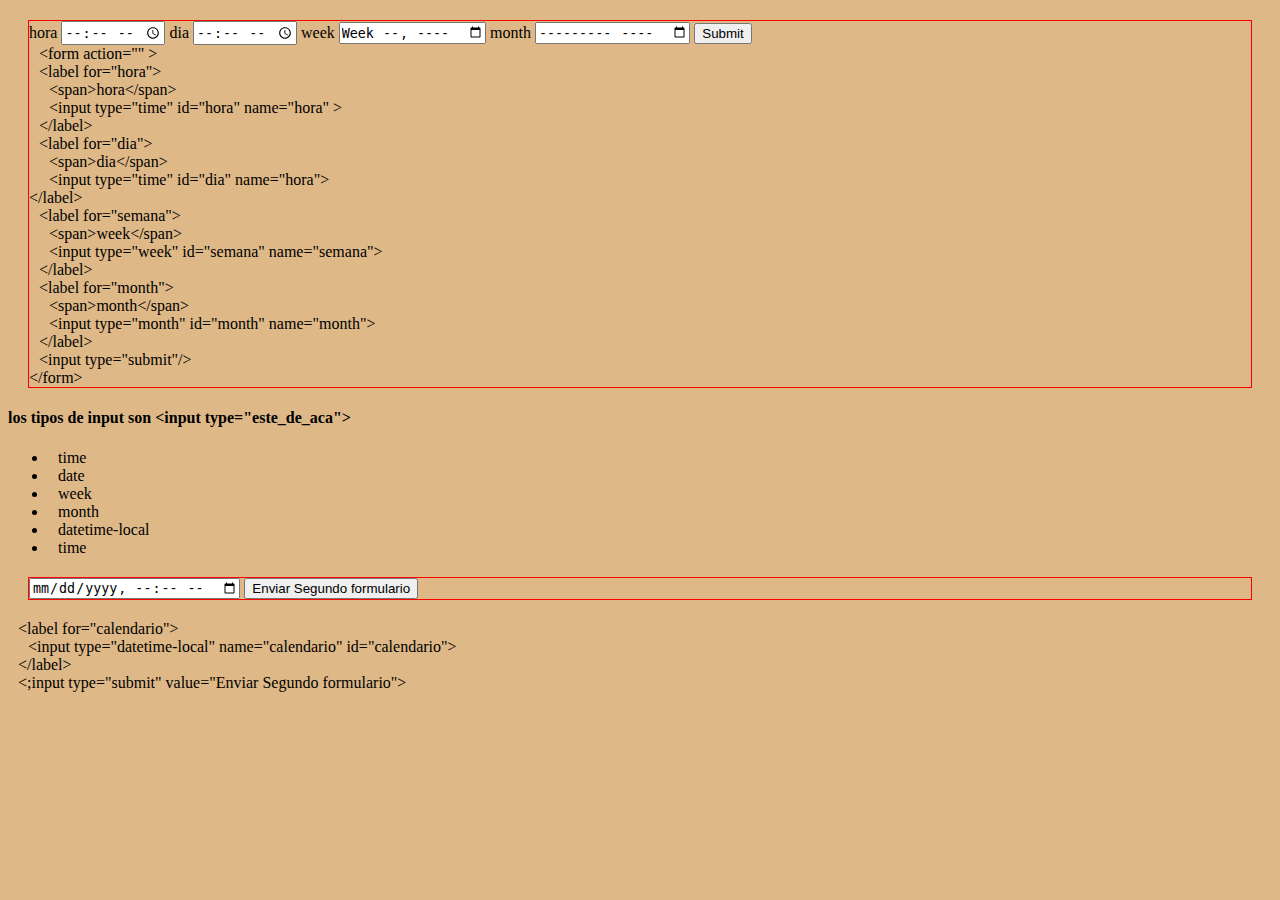
==== Calendario/index.html @ bf7db6b4 "ya agregue calendario a mi git" ====
<!DOCTYPE html>
<html lang="en">
<head>
    <meta charset="UTF-8">
    <meta http-equiv="X-UA-Compatible" content="IE=edge">
    <meta name="viewport" content="width=device-width, initial-scale=1.0">
    <meta name="robot" content="index/follow"/>
    <link rel="stylesheet" href="../css.css">
    <style>body{
        background-color: burlywood;
    }</style>
    <title>Document</title>
</head>
<body>
    <div class="cuadro">

        <form action="" >
            <label for="hora">
                <span>hora</span>
                <input type="time" id="hora" name="hora" >
            </label>
            <label for="dia">
                <span>dia</span>
                <input type="time" id="dia" name="hora">
            </label>
            <label for="semana">
                <span>week</span>
                <input type="week" id="semana" name="semana">
            </label>
            <label for="month">
                <span>month</span>
                <input type="month" id="month" name="month">
            </label>
            <input type="submit"/>
        </form>
        
        <div class="nivel1">&lt;form action="" &gt;</div> 
            <div class="nivel1">&lt;label for="hora"&gt;</div>
                <div class="nivel2">&lt;span&gt;hora&lt;/span&gt;</div>
                <div class="nivel2">&lt;input type="time" id="hora" name="hora" &gt;</div>
            <div class="nivel1">&lt;/label&gt;</div>
        <div class="nivel1">&lt;label for="dia"&gt;</div>
                <div class="nivel2">&lt;span&gt;dia&lt;/span&gt;</div> 
                <div class="nivel2">&lt;input type="time" id="dia" name="hora"&gt;</div>  
            <div>&lt;/label&gt;</div>    
            <div class="nivel1">&lt;label for="semana"&gt;</div>   
                <div class="nivel2">&lt;span&gt;week&lt;/span&gt;</div>   
                <div class="nivel2">&lt;input type="week" id="semana" name="semana"&gt;</div>   
            <div class="nivel1">&lt;/label&gt;</div>   
            <div class="nivel1">&lt;label for="month"&gt;</div>   
                <div class="nivel2">&lt;span&gt;month&lt;/span&gt;</div>   
                <div class="nivel2">&lt;input type="month" id="month" name="month"&gt;</div>   
            <div class="nivel1">&lt;/label&gt;</div>   
            <div class="nivel1">&lt;input type="submit"/&gt;</div>   
        &lt;/form&gt;  
    </div>


    <p><h4>los tipos de input son  &lt;input type="este_de_aca"&gt;</h4>
        <ul>
            <li class="nivel1">time</li>
            <li class="nivel1">date</li>
            <li class="nivel1">week</li>
            <li class="nivel1">month</li>
            <li class="nivel1">datetime-local</li>
            <li class="nivel1">time</li>
        </ul>
    </p>


    <div class="cuadro">
        <form action="" >
            <label for="calendario">
                <input type="datetime-local" name="calendario" id="calendario">
            </label>
            <input type="submit" value="Enviar Segundo formulario">
        </form>
    </div>
    <p>
     <div class="nivel1">&lt;label for="calendario"&gt;</div>
        <div class="nivel2">&lt;input type="datetime-local" name="calendario" id="calendario"&gt;</div> 
    <div class="nivel1">&lt;/label&gt;</div> 
    <div class="nivel1">&lt;;input type="submit" value="Enviar Segundo formulario"&gt;</div> 
    </p>
</body>
</html>
---- css.css ----
*{
    padding:none;
    margin:none;
}
.nivel1{
    padding-left: 10px;
}
.nivel2{
    padding-left: 20px;
}
.nivel3{
    padding-left: 30px;
}

/* este separar en cuadrado */
.cuadro{
    margin:20px;
    border:1px solid red;
}
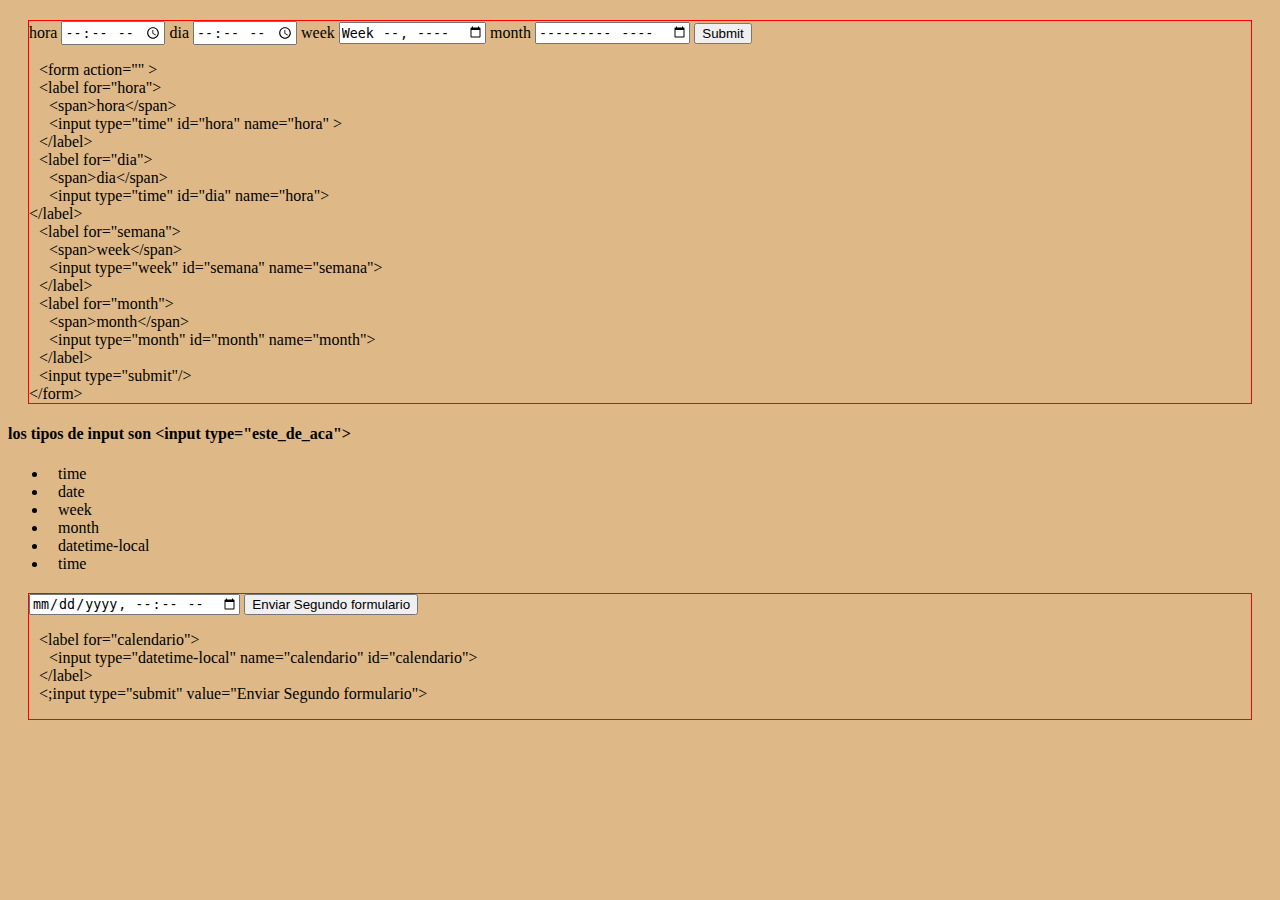
==== commit 351bed8d: "cambios visuales en Calendario/index.html" ====
--- a/Calendario/index.html
+++ b/Calendario/index.html
@@ -33,27 +33,29 @@
             </label>
             <input type="submit"/>
         </form>
-        
-        <div class="nivel1">&lt;form action="" &gt;</div> 
-            <div class="nivel1">&lt;label for="hora"&gt;</div>
-                <div class="nivel2">&lt;span&gt;hora&lt;/span&gt;</div>
-                <div class="nivel2">&lt;input type="time" id="hora" name="hora" &gt;</div>
-            <div class="nivel1">&lt;/label&gt;</div>
-        <div class="nivel1">&lt;label for="dia"&gt;</div>
-                <div class="nivel2">&lt;span&gt;dia&lt;/span&gt;</div> 
-                <div class="nivel2">&lt;input type="time" id="dia" name="hora"&gt;</div>  
-            <div>&lt;/label&gt;</div>    
-            <div class="nivel1">&lt;label for="semana"&gt;</div>   
-                <div class="nivel2">&lt;span&gt;week&lt;/span&gt;</div>   
-                <div class="nivel2">&lt;input type="week" id="semana" name="semana"&gt;</div>   
-            <div class="nivel1">&lt;/label&gt;</div>   
-            <div class="nivel1">&lt;label for="month"&gt;</div>   
-                <div class="nivel2">&lt;span&gt;month&lt;/span&gt;</div>   
-                <div class="nivel2">&lt;input type="month" id="month" name="month"&gt;</div>   
-            <div class="nivel1">&lt;/label&gt;</div>   
-            <div class="nivel1">&lt;input type="submit"/&gt;</div>   
-        &lt;/form&gt;  
-    </div>
+        <p>
+
+            <div class="nivel1">&lt;form action="" &gt;</div> 
+                <div class="nivel1">&lt;label for="hora"&gt;</div>
+                    <div class="nivel2">&lt;span&gt;hora&lt;/span&gt;</div>
+                    <div class="nivel2">&lt;input type="time" id="hora" name="hora" &gt;</div>
+                <div class="nivel1">&lt;/label&gt;</div>
+            <div class="nivel1">&lt;label for="dia"&gt;</div>
+                    <div class="nivel2">&lt;span&gt;dia&lt;/span&gt;</div> 
+                    <div class="nivel2">&lt;input type="time" id="dia" name="hora"&gt;</div>  
+                <div>&lt;/label&gt;</div>    
+                <div class="nivel1">&lt;label for="semana"&gt;</div>   
+                    <div class="nivel2">&lt;span&gt;week&lt;/span&gt;</div>   
+                    <div class="nivel2">&lt;input type="week" id="semana" name="semana"&gt;</div>   
+                <div class="nivel1">&lt;/label&gt;</div>   
+                <div class="nivel1">&lt;label for="month"&gt;</div>   
+                    <div class="nivel2">&lt;span&gt;month&lt;/span&gt;</div>   
+                    <div class="nivel2">&lt;input type="month" id="month" name="month"&gt;</div>   
+                <div class="nivel1">&lt;/label&gt;</div>   
+                <div class="nivel1">&lt;input type="submit"/&gt;</div>   
+            &lt;/form&gt;  
+        </div>
+        </p>
 
 
     <p><h4>los tipos de input son  &lt;input type="este_de_aca"&gt;</h4>
@@ -75,12 +77,12 @@
             </label>
             <input type="submit" value="Enviar Segundo formulario">
         </form>
+        <p>
+         <div class="nivel1">&lt;label for="calendario"&gt;</div>
+            <div class="nivel2">&lt;input type="datetime-local" name="calendario" id="calendario"&gt;</div> 
+        <div class="nivel1">&lt;/label&gt;</div> 
+        <div class="nivel1">&lt;;input type="submit" value="Enviar Segundo formulario"&gt;</div> 
+        </p>
     </div>
-    <p>
-     <div class="nivel1">&lt;label for="calendario"&gt;</div>
-        <div class="nivel2">&lt;input type="datetime-local" name="calendario" id="calendario"&gt;</div> 
-    <div class="nivel1">&lt;/label&gt;</div> 
-    <div class="nivel1">&lt;;input type="submit" value="Enviar Segundo formulario"&gt;</div> 
-    </p>
 </body>
 </html>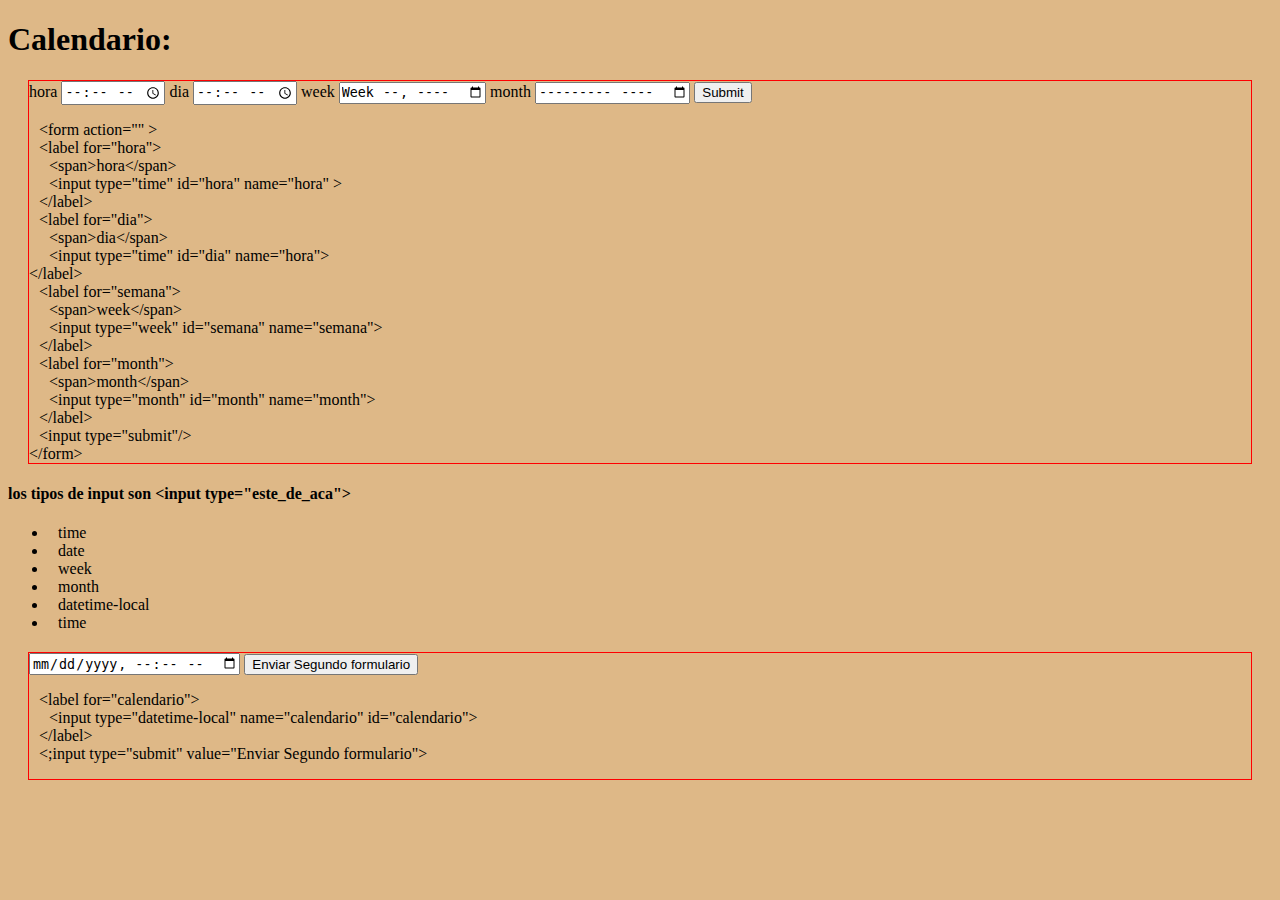
==== commit 342f2556: "cambios en css el body sera color burlywood para todos lso html que usen el unico css.css que tenemo" ====
--- a/Calendario/index.html
+++ b/Calendario/index.html
@@ -6,12 +6,10 @@
     <meta name="viewport" content="width=device-width, initial-scale=1.0">
     <meta name="robot" content="index/follow"/>
     <link rel="stylesheet" href="../css.css">
-    <style>body{
-        background-color: burlywood;
-    }</style>
-    <title>Document</title>
+    <title>Calendario</title>
 </head>
 <body>
+    <h1>Calendario:</h1>
     <div class="cuadro">
 
         <form action="" >
--- a/css.css
+++ b/css.css
@@ -1,6 +1,9 @@
 *{
     padding:none;
     margin:none;
+}
+body{
+    background-color: burlywood;
 }
 .nivel1{
     padding-left: 10px;
@@ -18,3 +21,8 @@
     border:1px solid red;
 }
 
+h3{
+    margin-top: 1px;
+    margin-bottom: 1px;
+}
+
